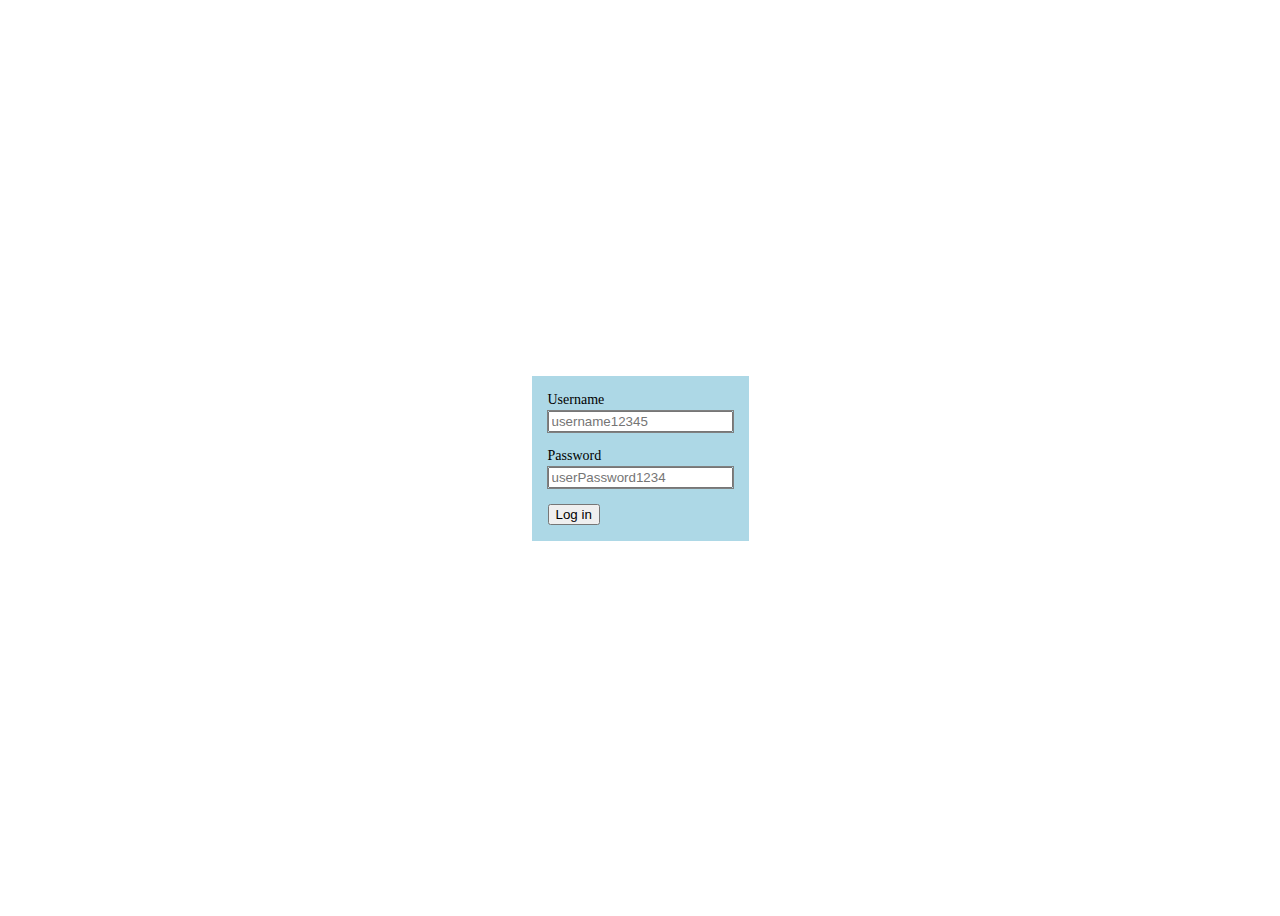
==== 01_basic_frontend/04_formValidation/index.html @ 9f1bcc53 "update until 25/12/2024" ====
<!DOCTYPE html>
<html lang="en">
<head>
  <meta charset="UTF-8">
  <meta name="viewport" content="width=device-width, initial-scale=1.0">
  <link rel="stylesheet" href="style.css">
  <title>Document</title>
</head>
<body>
  <div class="container">
    <form action="/submit" method="post">
      <div class="username-div">
        <label for="username">Username</label>
        <input required type="text" name="username" id="username" placeholder="username12345">
      </div>
      
      <div class="password-div">
        <label for="password">Password</label>
        <input required type="password" name="password" id="password" minlength="8" placeholder="userPassword1234">
      </div>
      <button type="submit">Log in</button>

    </form>
  </div> 
</body>
</html>
---- 01_basic_frontend/04_formValidation/style.css ----
.container {
  display: flex;
  justify-content: center;
  align-content: center;
  min-height: 100vh;
}
form div {
  display: flex;
  flex-direction: column;
  align-items: start;
  margin-bottom: 1rem;
  gap: 3px;
}

form div label {
  font-size: 14px;
}

form {
  justify-content: center;
  align-content: center;
  background-color: lightblue;
  padding: 1rem;
  margin: auto;
}


/* Validation for inputs */
input {
  outline: 1px solid gray;
}

input:user-invalid {
  outline-color: red;
}

input:user-valid {
  outline-color:green;
}
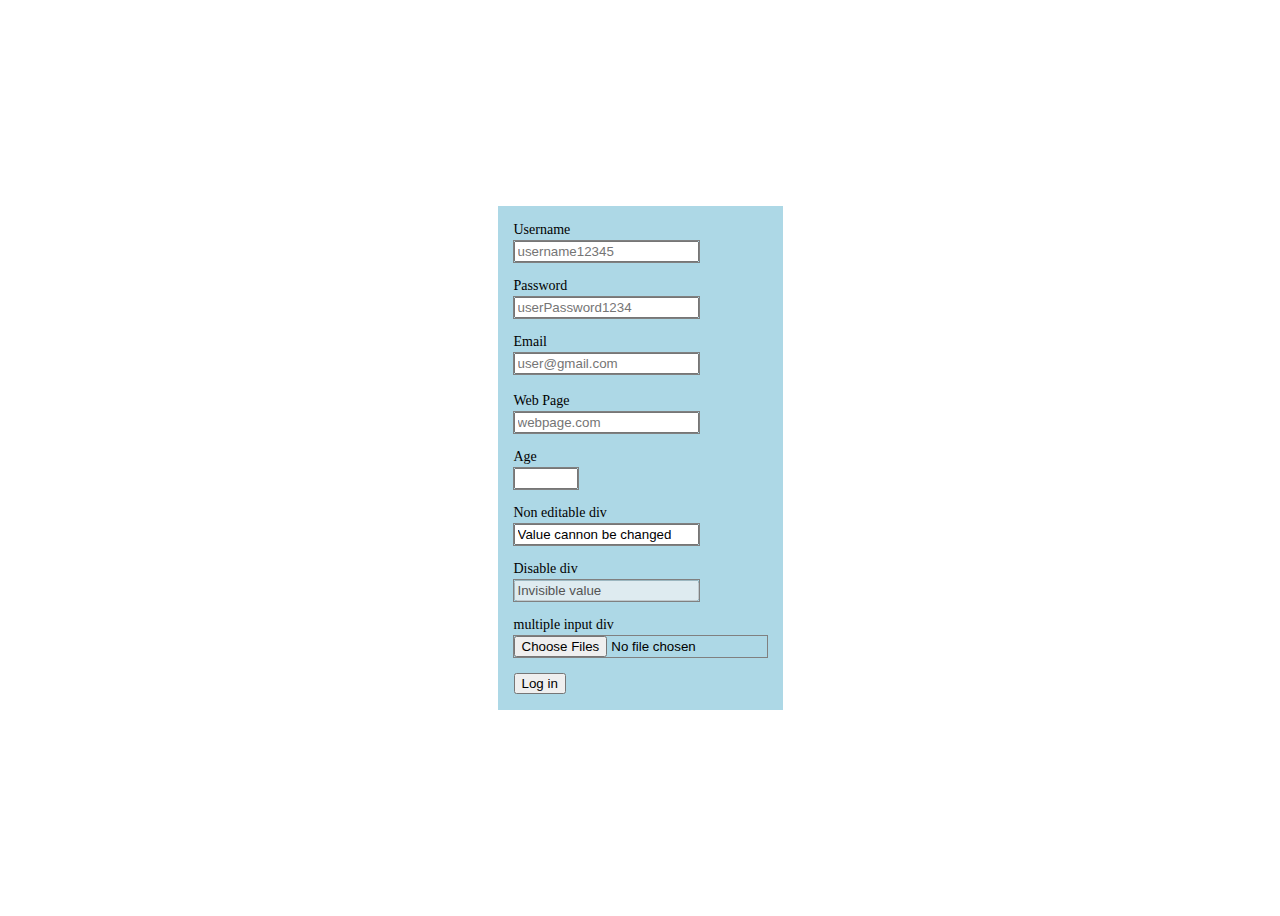
==== commit 53927914: "update 1st coding session 26/12/2024" ====
--- a/01_basic_frontend/04_formValidation/index.html
+++ b/01_basic_frontend/04_formValidation/index.html
@@ -11,16 +11,65 @@
     <form action="/submit" method="post">
       <div class="username-div">
         <label for="username">Username</label>
-        <input required type="text" name="username" id="username" placeholder="username12345">
+        <input required size=20 type="text" name="username" id="username" placeholder="username12345">
       </div>
       
       <div class="password-div">
         <label for="password">Password</label>
         <input required type="password" name="password" id="password" minlength="8" placeholder="userPassword1234">
       </div>
+
+      <div class="email-div">
+        <label for="email">Email</label>
+        <input required type="email" name="email" id="email" minlength="8" placeholder="user@gmail.com">
+        <span id="emailError" style="color: red;"></span>
+      </div>
+
+      <div class="url-div">
+        <label for="url">Web Page</label>
+        <input type="url" name="url" id="url" minlength="8" placeholder="webpage.com">
+      </div>
+
+      <div class="age-div">
+        <label for="age">Age</label>
+        <input required pattern="0-9" size=10 type="number" name="age" id="age" min="18"  max="110">
+      </div>
+      
+      <div class="noneditable-div">
+        <label for="non-editable">Non editable div</label>
+        <input readonly type="text" name="non-editable" id="non-editable" value="Value cannon be changed">
+      </div>
+      
+      <div class="disable-div">
+        <label for="disabled">Disable div</label>
+        <input disabled type="text" name="disabled" id="disabled" value="Invisible value">
+      </div>
+      
+      <div class="multiple-div">
+        <label for="multiple">multiple input div</label>
+        <input multiple type="file" name="multiple" id="multiple" >
+      </div>
+      
+
       <button type="submit">Log in</button>
 
     </form>
+    
+    <script>
+      const emailInput = document.getElementById('email');
+      const emailError = document.getElementById('emailError');
+    
+      emailInput.addEventListener('input', () => {
+        if (emailInput.validity.typeMismatch) {
+          emailInput.setCustomValidity('Please enter a valid email address');
+          emailError.textContent = 'Invalid email format!';
+        } else {
+          emailInput.setCustomValidity('');
+          emailError.textContent = '';
+        }
+      });
+    </script>
   </div> 
+
 </body>
 </html>--- a/01_basic_frontend/04_formValidation/style.css
+++ b/01_basic_frontend/04_formValidation/style.css
@@ -40,3 +40,5 @@
 
 
 
+
+
